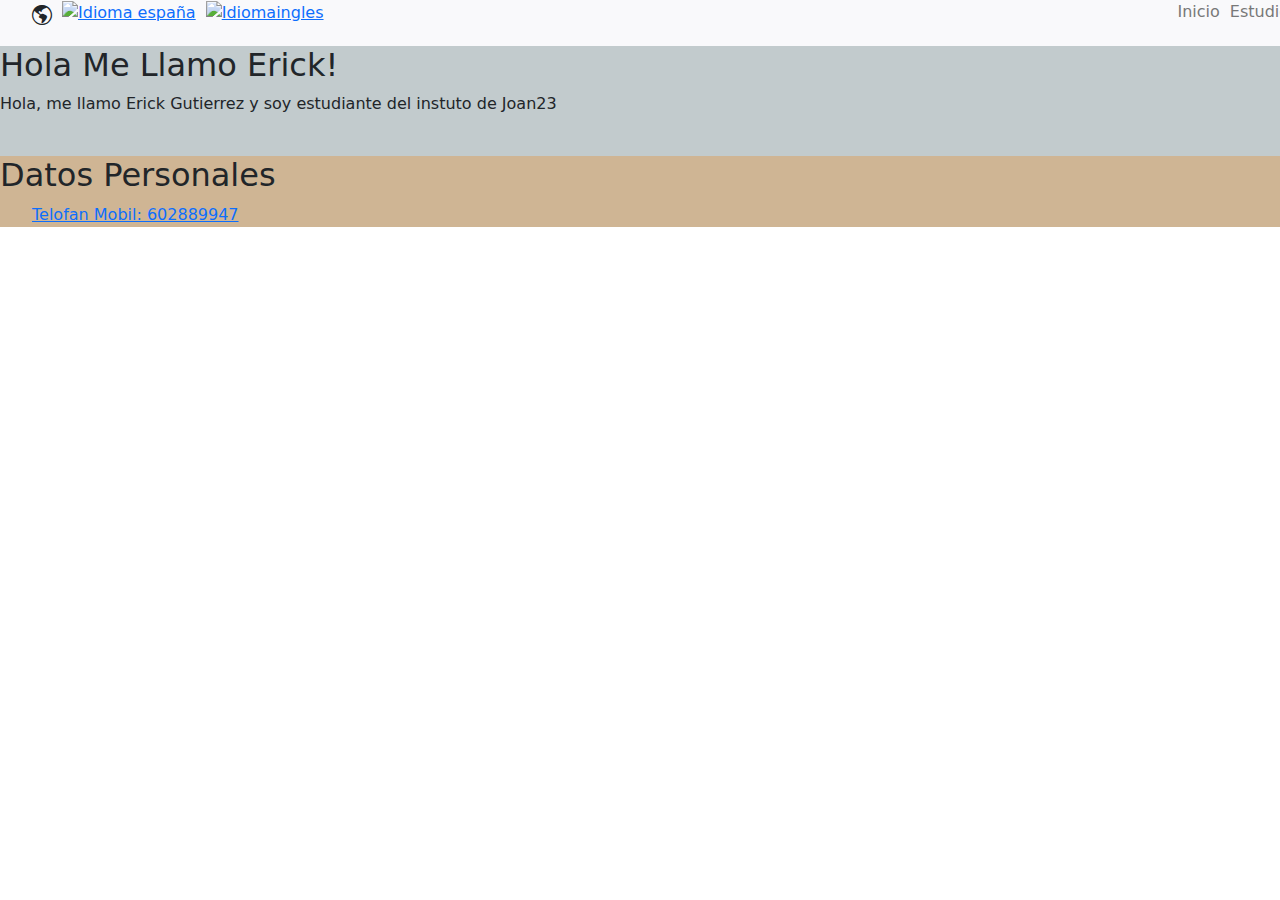
==== index.html @ a94b2d3f "Copia1" ====
<!DOCTYPE html>
<html lang="en">
<head>
    <meta charset="UTF-8">
    <meta name="viewport" content="width=device-width, initial-scale=1.0">
    <title>Document</title>
    <link rel="stylesheet" href="./css/reset.css">
    <link rel="stylesheet" href="https://cdn.jsdelivr.net/npm/bootstrap-icons@1.11.3/font/bootstrap-icons.min.css">
    <link href="https://cdn.jsdelivr.net/npm/bootstrap@5.3.3/dist/css/bootstrap.min.css" rel="stylesheet" integrity="sha384-QWTKZyjpPEjISv5WaRU9OFeRpok6YctnYmDr5pNlyT2bRjXh0JMhjY6hW+ALEwIH" crossorigin="anonymous">
    <link rel="stylesheet" href="./css/estils.css">
</head>
<body>
    <div id="wapper">
        <header>
            <div id="headerwapper">
                <div class="menu_bar">
                    <nav class="classnav">
                        <div>
                            <ul id="imagenesbanderas">
                                <li><i class="bi bi-globe-americas"></i></li>
                                <li><a href="./index.html"><img src="./img/españa.jpg" alt="Idioma españa"></a></li>
                                <li><a href="./view/en/index_en.html"><img src="./img/ingles.png" alt="Idiomaingles"></a></li>
                            </ul>
                        </div>
                        <div>
                            <ul id="div2menu">
                                <li><a href="./index.html">Inicio</a></li>
                                <li><a href="./view/estudis.html">Estudios</a></li>
                                <li><a href="./view/experiencia.html">Experiencia</a></li>
                                <li><a href="./Document/Curriculum.pdf" download="CurriculumErickGutierrez">Curriculum CV</a></li>
                            </ul>
                        </div>
                    </nav>
                </div>
            </div>
        </header>
        <main>
            <div class="section1fondo">
                <section id="section1">
                    <div>
                        <h2>Hola Me Llamo Erick!</h2>
                        <p>Hola, me llamo Erick Gutierrez y soy estudiante del instuto de Joan23</p>
                    </div>
                    <img src="" alt="">
                </section>
            </div>
            <div class="section2fondo">
                <section id="section2">
                    <h2>Datos Personales</h2>
                    <ul>
                        <li><a href="602889947">Telofan Mobil: 602889947</a></li>
                        <li></li>
                        <li></li>
                    </ul>
                </section>
            </div>
            
            <section id="section3">

            </section>
            <section id="section4">

            </section>
            <section id="section5">

            </section>
        </main>
        <footer>

        </footer>
    </div>
</body>
</html>
---- css/estils.css ----
#headerwapper{
    max-width:1536px;
    margin: 0 auto;
}

header{
    background-color: #F9F9FB;
    width: 100%;
}

#headerwapper{
    width:1536px;
    margin: 0 auto;
}

#section1{
    width: 1536px;
    margin: 0 auto;
}

#imagenesbanderas{
    display: flex
}

#imagenesbanderas img{
    width: 44px;
    margin-right: 10px;
    height: 23px;
}

#div2menu{
    display: flex;
}

#div2menu li{
    padding-right: 10px;
}

#div2menu a{
    text-decoration: none;
    color: rgb(120, 120, 120);
}

.bi-globe-americas{
    padding-right: 10px;
    font-size: 20px;
}

.section1fondo{
    background-color: #C2CBCD;
}

.section2fondo{
    background-color: #CFB594;
}

.classnav{
    display: flex;
    justify-content: space-between;
}
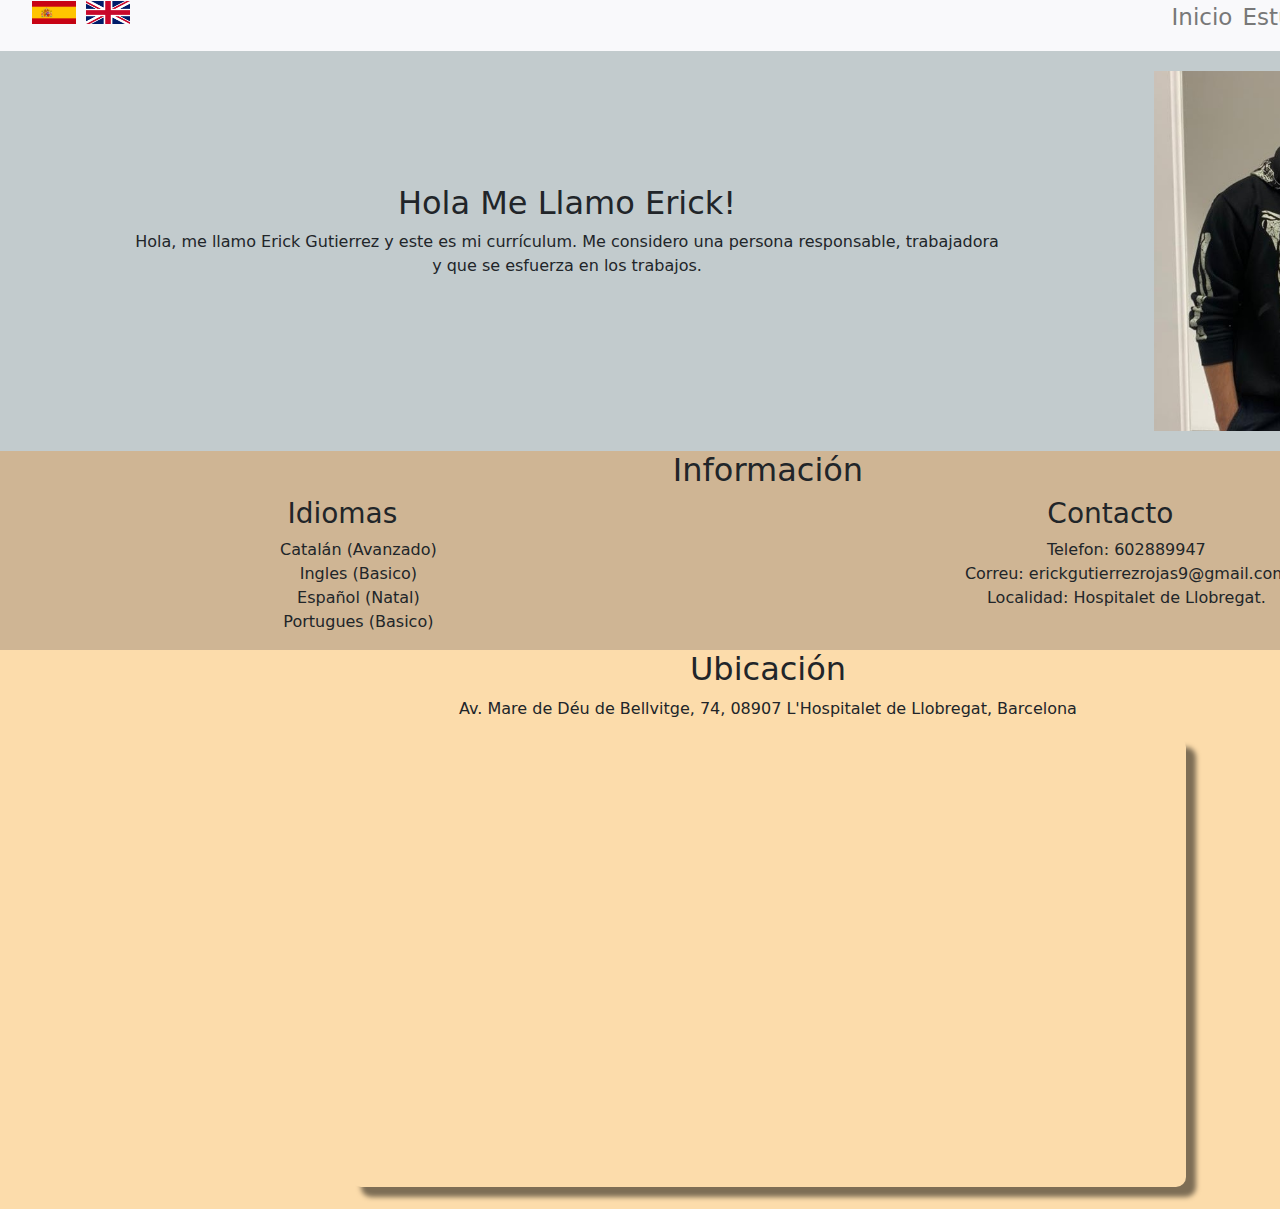
==== commit bf937531: "Inicio" ====
--- a/index.html
+++ b/index.html
@@ -17,9 +17,8 @@
                     <nav class="classnav">
                         <div>
                             <ul id="imagenesbanderas">
-                                <li><i class="bi bi-globe-americas"></i></li>
-                                <li><a href="./index.html"><img src="./img/españa.jpg" alt="Idioma españa"></a></li>
-                                <li><a href="./view/en/index_en.html"><img src="./img/ingles.png" alt="Idiomaingles"></a></li>
+                                <li><a href="./index.html"><img src="./img/banderaespaña.png" alt="Idioma españa"></a></li>
+                                <li><a href="./view/en/index_en.html"><img src="./img/banderaingles.png" alt="Idiomaingles"></a></li>
                             </ul>
                         </div>
                         <div>
@@ -27,7 +26,7 @@
                                 <li><a href="./index.html">Inicio</a></li>
                                 <li><a href="./view/estudis.html">Estudios</a></li>
                                 <li><a href="./view/experiencia.html">Experiencia</a></li>
-                                <li><a href="./Document/Curriculum.pdf" download="CurriculumErickGutierrez">Curriculum CV</a></li>
+                                <li><a href="./Document/Curriculum.pdf" download="CurriculumErickGutierrez">CV</a></li>
                             </ul>
                         </div>
                     </nav>
@@ -37,33 +36,58 @@
         <main>
             <div class="section1fondo">
                 <section id="section1">
-                    <div>
+                    <div id="div1section">
                         <h2>Hola Me Llamo Erick!</h2>
-                        <p>Hola, me llamo Erick Gutierrez y soy estudiante del instuto de Joan23</p>
+                        <p>Hola, me llamo Erick Gutierrez y este es mi currículum. Me considero una persona responsable, trabajadora y que se esfuerza en los trabajos.</p>
                     </div>
-                    <img src="" alt="">
+                    <img src="./img/fotodeperfil.png" alt="Erick">
                 </section>
             </div>
             <div class="section2fondo">
                 <section id="section2">
-                    <h2>Datos Personales</h2>
-                    <ul>
-                        <li><a href="602889947">Telofan Mobil: 602889947</a></li>
-                        <li></li>
-                        <li></li>
-                    </ul>
+                    <div>
+                        <h2>Información</h2>
+                    </div>
+                    <div style="
+                    display: flex;
+                    justify-content: space-around;">
+                        <div>
+                            <h3>Idiomas</h3>
+                            <ul>
+                                <li>Catalán (Avanzado)</li>
+                                <li>Ingles (Basico)</li>
+                                <li>Español (Natal)</li>
+                                <li>Portugues (Basico)</li>
+                            </ul>
+                        </div>
+                        <div>
+                            <h3>Contacto</h3>
+                            <ul>
+                                <li>Telefon: 602889947</li>
+                                <li>Correu: erickgutierrezrojas9@gmail.com</li>
+                                <li>Localidad: Hospitalet de Llobregat.</li>
+                            </ul>
+                        </div>
+                    </div>
+                </section>
+            </div>
+            <div class="section3fondo">
+                <section id="section3">
+                    <div>
+                        <div class="ubicacionh2">
+                            <h2>Ubicación</h2>
+                            <p>Av. Mare de Déu de Bellvitge, 74, 08907 L'Hospitalet de Llobregat, Barcelona</p>
+                        </div>                    
+                        <iframe class="ubicacion" src="https://www.google.com/maps/embed?pb=!1m18!1m12!1m3!1d2995.157193683106!2d2.1046801764632836!3d41.34893689837885!2m3!1f0!2f0!3f0!3m2!1i1024!2i768!4f13.1!3m3!1m2!1s0x12a498d649add33f%3A0x66c66b8da15800c0!2sAv.%20Mare%20de%20D%C3%A9u%20de%20Bellvitge%2C%2074%2C%2008907%20L&#39;Hospitalet%20de%20Llobregat%2C%20Barcelona!5e0!3m2!1ses!2ses!4v1714675672237!5m2!1ses!2ses" style="border:0;" allowfullscreen="" loading="lazy" referrerpolicy="no-referrer-when-downgrade"></iframe>
+                    </div>
+                </section>
+            </div>
+            <div class="section4fondo">
+                <section id="section4">
+                    
                 </section>
             </div>
             
-            <section id="section3">
-
-            </section>
-            <section id="section4">
-
-            </section>
-            <section id="section5">
-
-            </section>
         </main>
         <footer>
 
--- a/css/estils.css
+++ b/css/estils.css
@@ -16,6 +16,30 @@
 #section1{
     width: 1536px;
     margin: 0 auto;
+    display: flex;
+    justify-content: space-evenly;
+}
+
+#section2{
+    width: 1536px;
+    margin: 0 auto;
+    text-align: center;
+}
+
+#section3{
+    width: 1536px;
+    margin: 0 auto;
+    text-align: center;
+    padding-bottom: 15px;
+}
+
+#section1 img{
+    padding: 20px;
+}
+
+#div1section{
+    text-align: center;
+     padding: 133px;
 }
 
 #imagenesbanderas{
@@ -39,6 +63,7 @@
 #div2menu a{
     text-decoration: none;
     color: rgb(120, 120, 120);
+    font-size: 23px;
 }
 
 .bi-globe-americas{
@@ -54,7 +79,22 @@
     background-color: #CFB594;
 }
 
+.section3fondo{
+    background-color: #FCDCAB;
+}
+
+.section4fondo{
+    background-color: #9D9E91;
+}
+
 .classnav{
     display: flex;
     justify-content: space-between;
+}
+
+.ubicacion{
+    border-radius: 10px;
+    width: 835px;
+    height: 450px;
+    box-shadow: 10px 10px 5px rgba(0, 0, 0, 0.5);
 }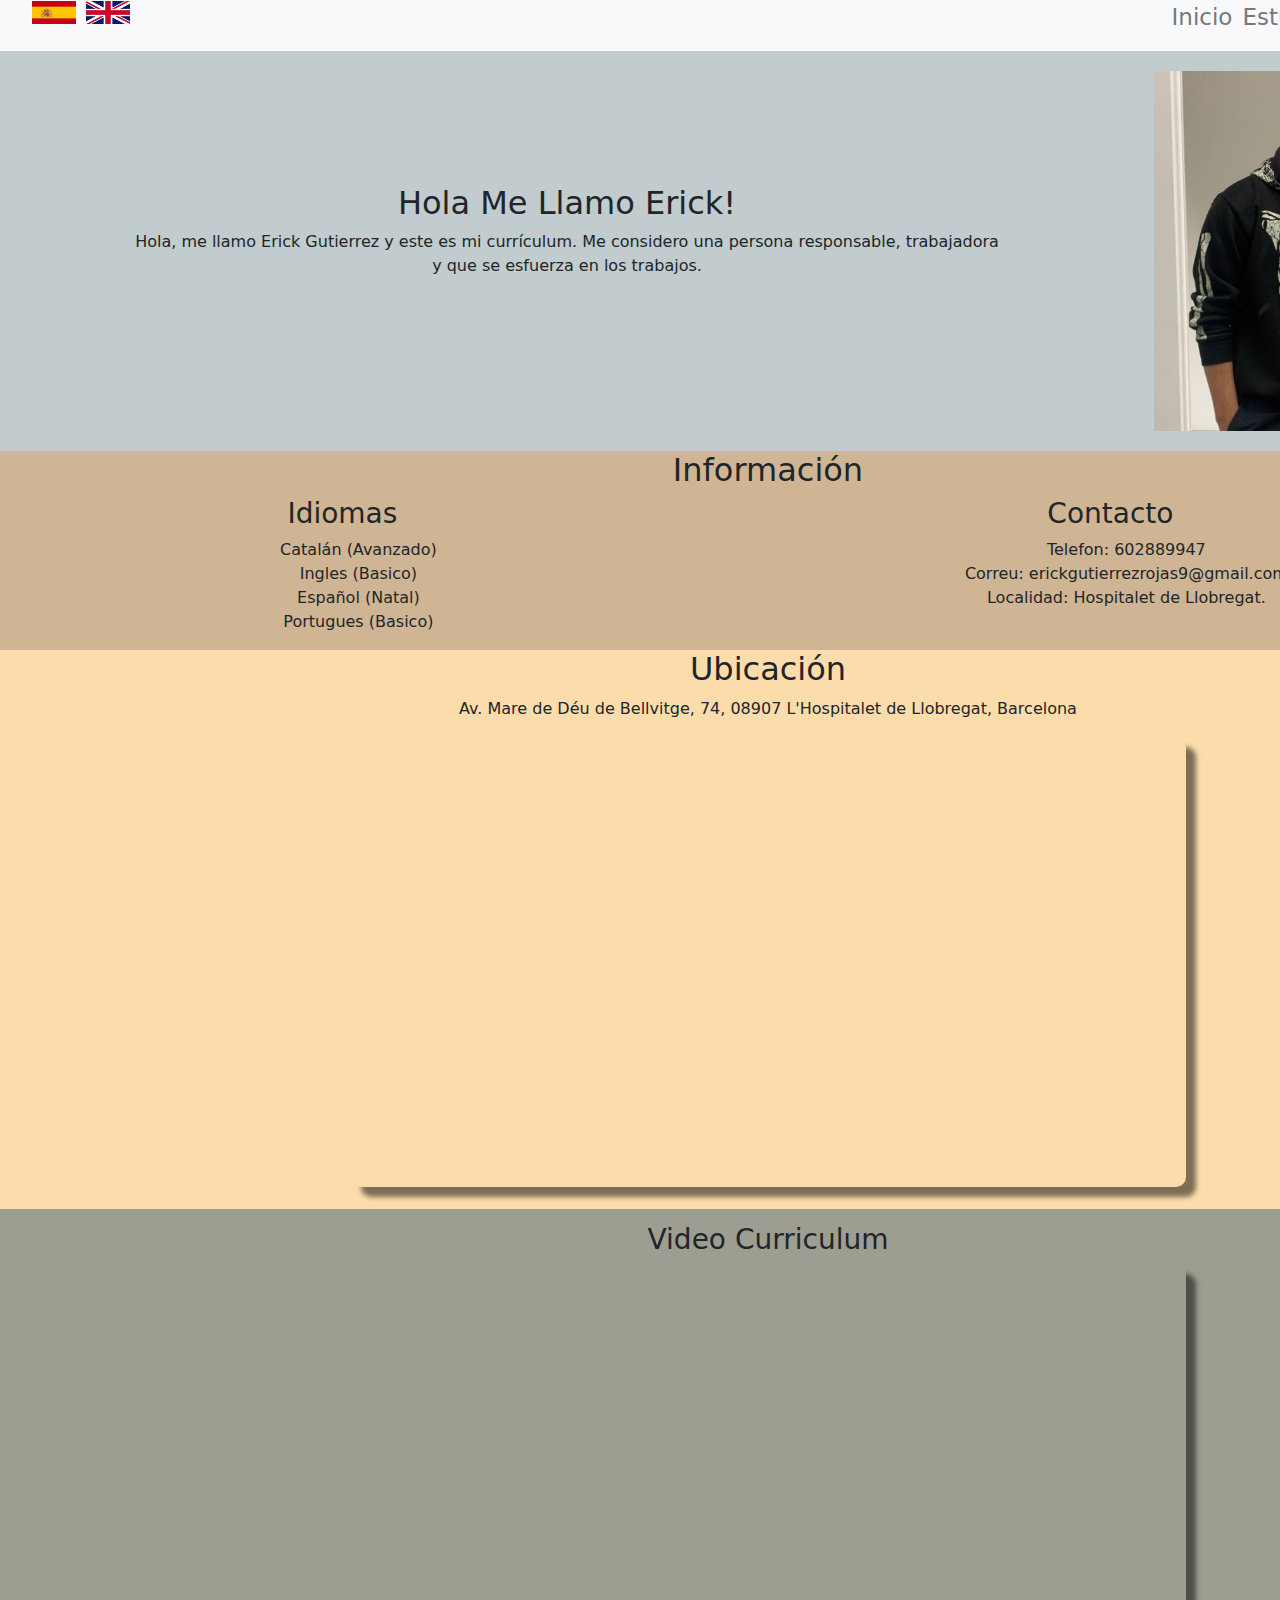
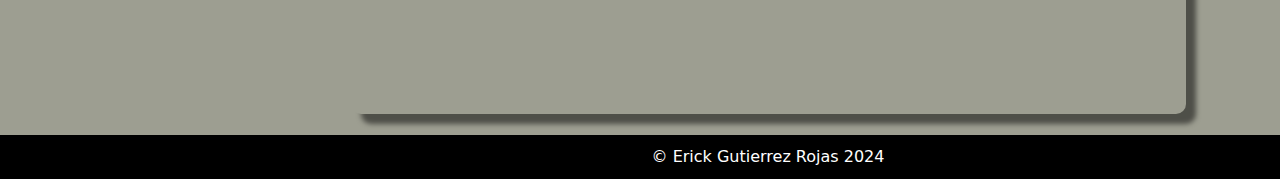
==== commit 0ef3f7ac: "hola" ====
--- a/index.html
+++ b/index.html
@@ -84,13 +84,15 @@
             </div>
             <div class="section4fondo">
                 <section id="section4">
-                    
+                    <h3>Video Curriculum</h3>
+                    <iframe class="ubicacion" src="https://drive.google.com/file/d/15Y2cxDln0de_TXTu0wc9DBY3O1jVhtwp/preview" width="640" height="480" allow="autoplay"></iframe>
                 </section>
             </div>
-            
         </main>
         <footer>
-
+            <div class="footerfondo">
+                <p>&copy; Erick Gutierrez Rojas 2024</p>
+            </div>
         </footer>
     </div>
 </body>
--- a/css/estils.css
+++ b/css/estils.css
@@ -32,6 +32,15 @@
     text-align: center;
     padding-bottom: 15px;
 }
+
+#section4{
+    width: 1536px;
+    margin: 0 auto;
+    text-align: center;
+    padding: 14px;
+}
+
+
 
 #section1 img{
     padding: 20px;
@@ -87,6 +96,18 @@
     background-color: #9D9E91;
 }
 
+.footerfondo{
+    background-color: black;
+}
+
+.footerfondo p{
+    width: 1536px;
+    margin: 0 auto;
+    text-align: center;
+    padding: 10px;
+    color: white;
+}
+
 .classnav{
     display: flex;
     justify-content: space-between;
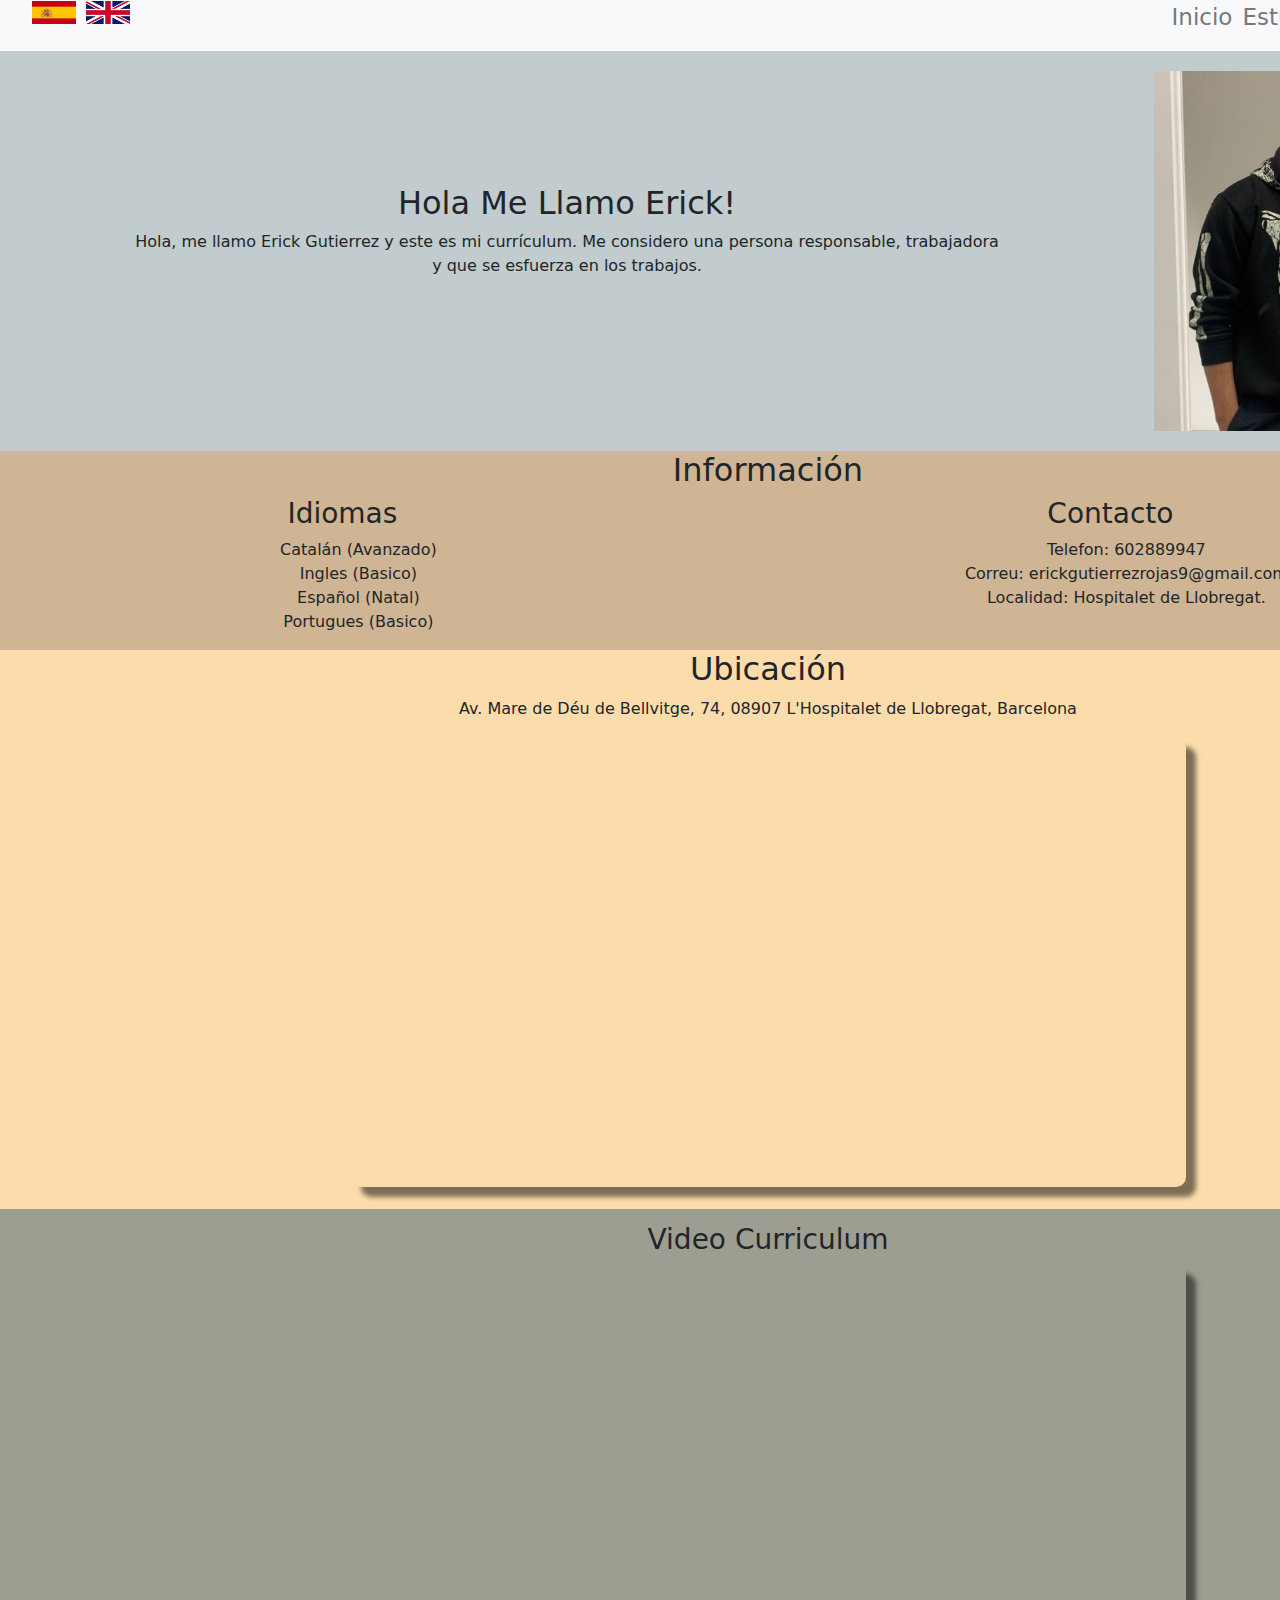
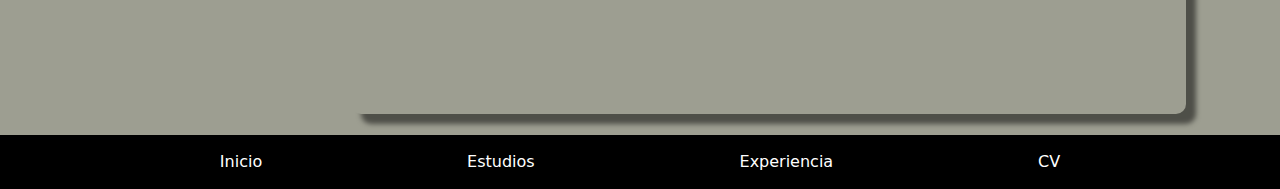
==== commit 06c090bf: "footer" ====
--- a/index.html
+++ b/index.html
@@ -91,7 +91,14 @@
         </main>
         <footer>
             <div class="footerfondo">
-                <p>&copy; Erick Gutierrez Rojas 2024</p>
+                <div>
+                    <ul id="div3menu">
+                        <li><a href="./index.html">Inicio</a></li>
+                        <li><a href="./view/estudis.html">Estudios</a></li>
+                        <li><a href="./view/experiencia.html">Experiencia</a></li>
+                        <li><a href="./Document/Curriculum.pdf" download="CurriculumErickGutierrez">CV</a></li>
+                    </ul>
+                </div>
             </div>
         </footer>
     </div>
--- a/css/estils.css
+++ b/css/estils.css
@@ -75,6 +75,19 @@
     font-size: 23px;
 }
 
+#div3menu{
+    display: flex;
+    justify-content: space-evenly;
+    padding: 15px;
+    margin: 0;
+}
+
+#div3menu a{
+    text-decoration: none;
+    color: white;
+}
+
+
 .bi-globe-americas{
     padding-right: 10px;
     font-size: 20px;
@@ -118,4 +131,5 @@
     width: 835px;
     height: 450px;
     box-shadow: 10px 10px 5px rgba(0, 0, 0, 0.5);
-}+}
+
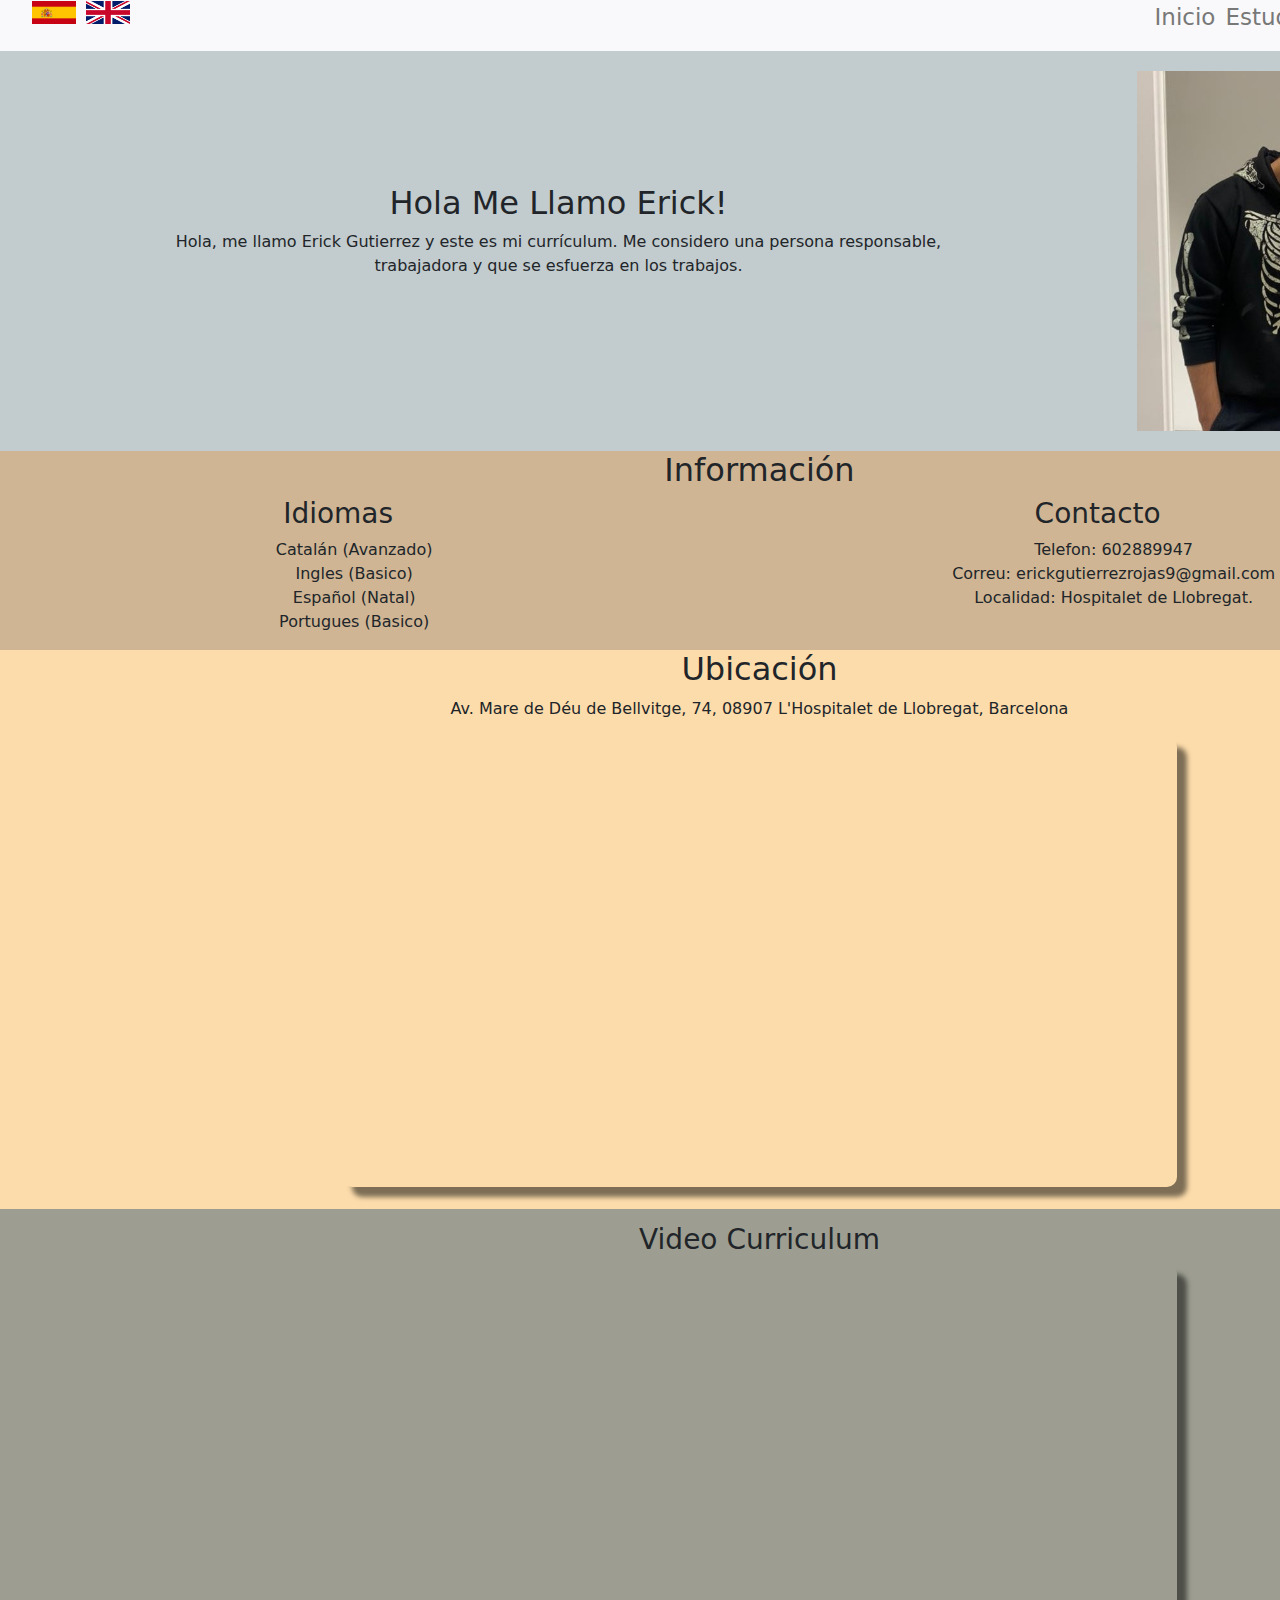
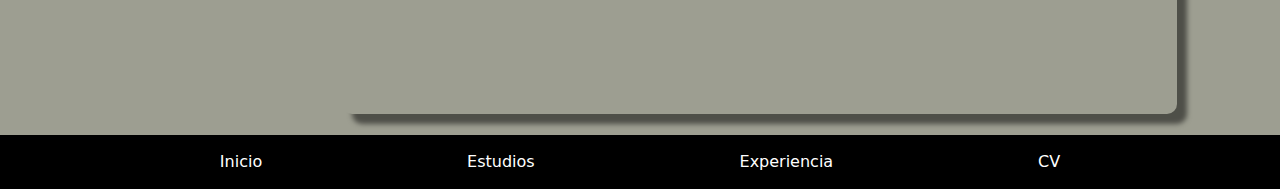
==== commit 2960a6b2: "mediaquery" ====
--- a/index.html
+++ b/index.html
@@ -21,7 +21,7 @@
                                 <li><a href="./view/en/index_en.html"><img src="./img/banderaingles.png" alt="Idiomaingles"></a></li>
                             </ul>
                         </div>
-                        <div>
+                        <div class="div2header">
                             <ul id="div2menu">
                                 <li><a href="./index.html">Inicio</a></li>
                                 <li><a href="./view/estudis.html">Estudios</a></li>
@@ -48,9 +48,7 @@
                     <div>
                         <h2>Información</h2>
                     </div>
-                    <div style="
-                    display: flex;
-                    justify-content: space-around;">
+                    <div class="section2div1">
                         <div>
                             <h3>Idiomas</h3>
                             <ul>
--- a/css/estils.css
+++ b/css/estils.css
@@ -1,5 +1,5 @@
 #headerwapper{
-    max-width:1536px;
+    max-width:1519px;
     margin: 0 auto;
 }
 
@@ -9,38 +9,36 @@
 }
 
 #headerwapper{
-    width:1536px;
+    width:1519px;
     margin: 0 auto;
 }
 
 #section1{
-    width: 1536px;
+    width: 1519px;
     margin: 0 auto;
     display: flex;
     justify-content: space-evenly;
 }
 
 #section2{
-    width: 1536px;
+    width: 1519px;
     margin: 0 auto;
     text-align: center;
 }
 
 #section3{
-    width: 1536px;
+    width: 1519px;
     margin: 0 auto;
     text-align: center;
     padding-bottom: 15px;
 }
 
 #section4{
-    width: 1536px;
+    width: 1519px;
     margin: 0 auto;
     text-align: center;
     padding: 14px;
 }
-
-
 
 #section1 img{
     padding: 20px;
@@ -87,6 +85,9 @@
     color: white;
 }
 
+.div2header{
+    display: block;
+}
 
 .bi-globe-americas{
     padding-right: 10px;
@@ -133,3 +134,155 @@
     box-shadow: 10px 10px 5px rgba(0, 0, 0, 0.5);
 }
 
+.section2div1{
+    display: flex;
+    justify-content: space-around;
+}
+
+@media (max-width: 500px) {
+    #headerwapper{
+        max-width:500px;
+        margin: 0 auto;
+    }
+    
+    header{
+        background-color: #F9F9FB;
+        width: 100%;
+    }
+    
+    #headerwapper{
+        width:500px;
+        margin: 0 auto;
+    }
+    
+    #section1{
+        width: 500px;
+        margin: 0 auto;
+        display: flex;
+        justify-content: space-evenly;
+        flex-direction: column;
+    }
+    
+    #section2{
+        width: 500px;
+        margin: 0 auto;
+        text-align: center;
+    }
+    
+    #section3{
+        width: 500px;
+        margin: 0 auto;
+        text-align: center;
+        padding-bottom: 15px;
+    }
+    
+    #section4{
+        width: 500px;
+        margin: 0 auto;
+        text-align: center;
+        padding: 14px;
+    }
+    
+    
+    
+    #section1 img{
+        padding: 20px;
+    }
+    
+    #div1section{
+        text-align: center;
+         padding: 19px;
+    }
+    
+    #imagenesbanderas{
+        display: flex
+    }
+    
+    #imagenesbanderas img{
+        width: 44px;
+        margin-right: 10px;
+        height: 23px;
+    }
+    
+    #div2menu{
+        display: flex;
+    }
+    
+    #div2menu li{
+        padding-right: 10px;
+    }
+    
+    #div2menu a{
+        text-decoration: none;
+        color: rgb(120, 120, 120);
+        font-size: 23px;
+    }
+    
+    #div3menu{
+        display: flex;
+        justify-content: space-evenly;
+        padding: 15px;
+        margin: 0;
+    }
+    
+    #div3menu a{
+        text-decoration: none;
+        color: white;
+    }
+    
+    .div2header{
+        display: none;
+    }
+    
+    .bi-globe-americas{
+        padding-right: 10px;
+        font-size: 20px;
+    }
+    
+    .section1fondo{
+        background-color: #C2CBCD;
+    }
+    
+    .section2fondo{
+        background-color: #CFB594;
+    }
+    
+    .section3fondo{
+        background-color: #FCDCAB;
+    }
+    
+    .section4fondo{
+        background-color: #9D9E91;
+    }
+    
+    .footerfondo{
+        background-color: black;
+    }
+    
+    .footerfondo p{
+        width: 1536px;
+        margin: 0 auto;
+        text-align: center;
+        padding: 10px;
+        color: white;
+    }
+    
+    .classnav{
+        display: flex;
+        justify-content: space-between;
+    }
+    
+    .ubicacion{
+        border-radius: 10px;
+        width: 400px;
+        height: 265px;
+        box-shadow: 10px 10px 5px rgba(0, 0, 0, 0.5);
+    }
+
+    .section2div1{
+        display: flex;
+        justify-content: space-around;
+    }
+  }
+  
+
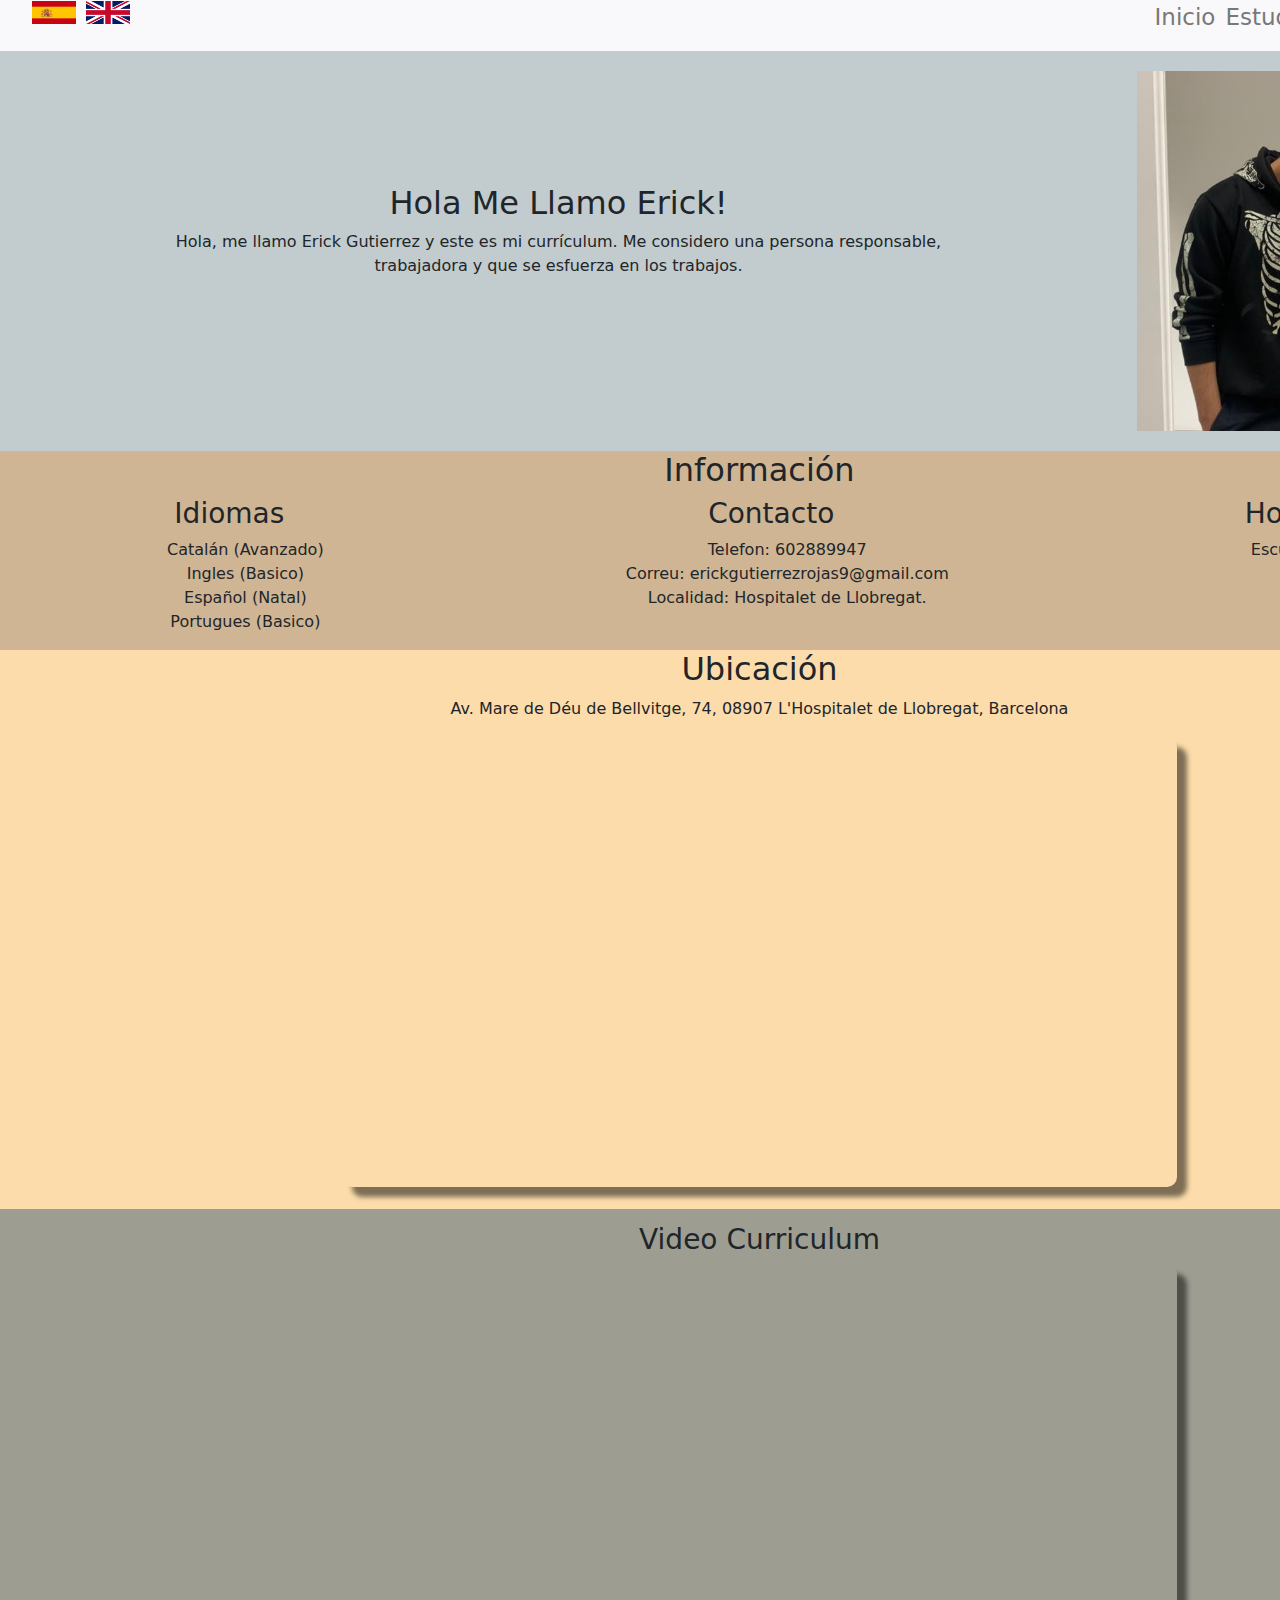
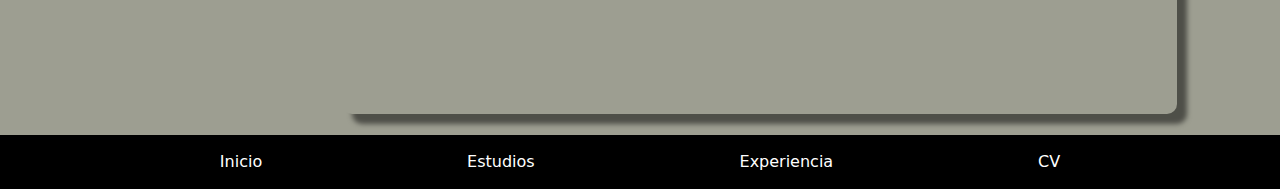
==== commit 6f405f47: "video" ====
--- a/index.html
+++ b/index.html
@@ -3,11 +3,12 @@
 <head>
     <meta charset="UTF-8">
     <meta name="viewport" content="width=device-width, initial-scale=1.0">
-    <title>Document</title>
+    <title>Inicio</title>
     <link rel="stylesheet" href="./css/reset.css">
     <link rel="stylesheet" href="https://cdn.jsdelivr.net/npm/bootstrap-icons@1.11.3/font/bootstrap-icons.min.css">
     <link href="https://cdn.jsdelivr.net/npm/bootstrap@5.3.3/dist/css/bootstrap.min.css" rel="stylesheet" integrity="sha384-QWTKZyjpPEjISv5WaRU9OFeRpok6YctnYmDr5pNlyT2bRjXh0JMhjY6hW+ALEwIH" crossorigin="anonymous">
     <link rel="stylesheet" href="./css/estils.css">
+    <link rel="icon" href="./img/iconcv.png" type="image/x-icon">
 </head>
 <body>
     <div id="wapper">
@@ -66,6 +67,15 @@
                                 <li>Localidad: Hospitalet de Llobregat.</li>
                             </ul>
                         </div>
+                        <div>
+                            <h3>Hobbies</h3>
+                            <ul>
+                                <li>Escuchar Musica</li>
+                                <li>Ir al gym</li>
+                                <li>Pasear</li>
+                                <li>Viajar</li>
+                            </ul>
+                        </div>
                     </div>
                 </section>
             </div>
@@ -83,7 +93,7 @@
             <div class="section4fondo">
                 <section id="section4">
                     <h3>Video Curriculum</h3>
-                    <iframe class="ubicacion" src="https://drive.google.com/file/d/15Y2cxDln0de_TXTu0wc9DBY3O1jVhtwp/preview" width="640" height="480" allow="autoplay"></iframe>
+                    <iframe class="ubicacion" src="https://www.youtube.com/embed/LAbf0Jjb7kE?si=EB8nftaYGjyASS82" title="YouTube video player" frameborder="0" allow="accelerometer; autoplay; clipboard-write; encrypted-media; gyroscope; picture-in-picture; web-share" referrerpolicy="strict-origin-when-cross-origin" allowfullscreen></iframe>
                 </section>
             </div>
         </main>
